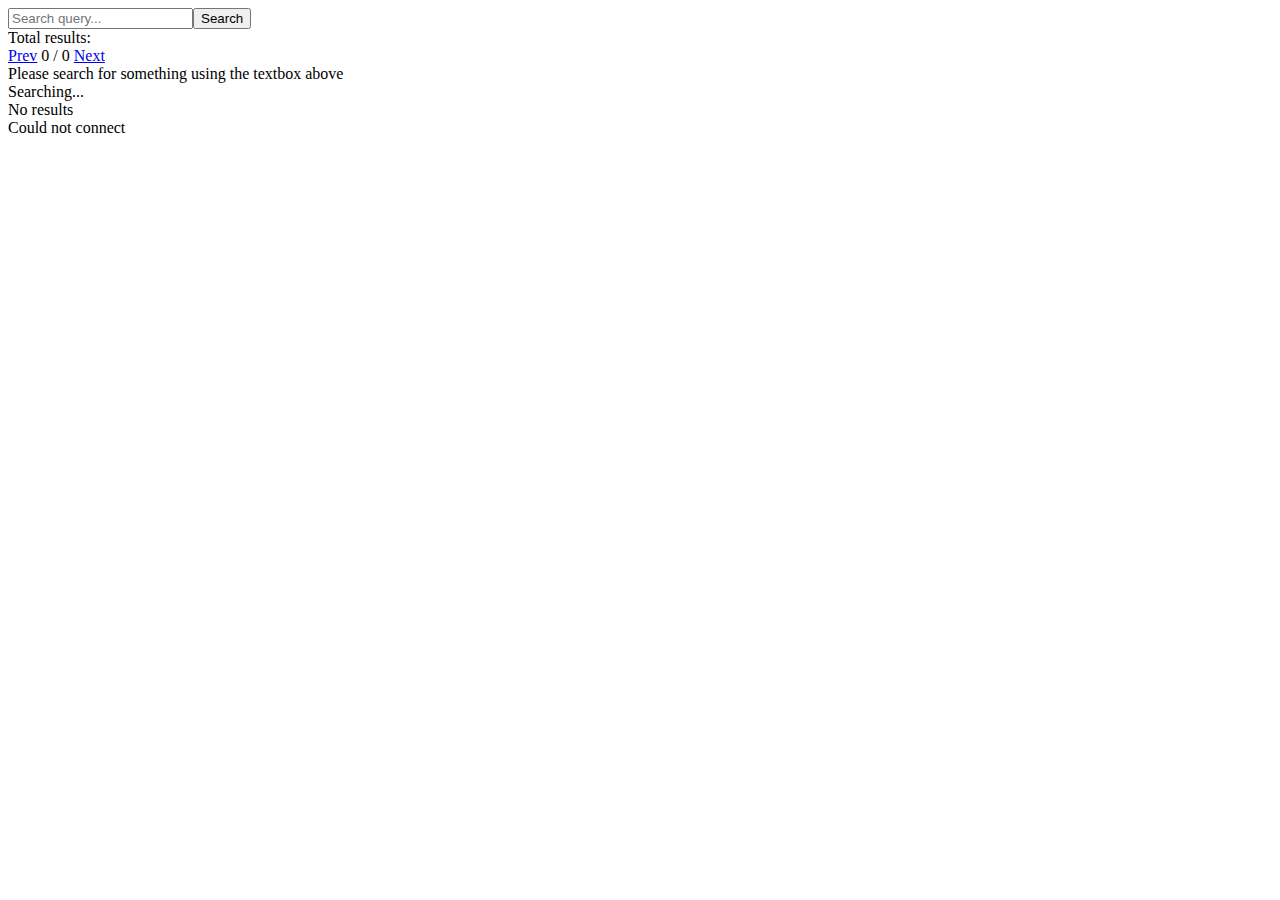
==== index.html @ 2d11f75e "renaming search.html to index.html" ====
<!DOCTYPE html>
<html>
	<head>
		<title>Twitch Search</title>
		<link rel="stylesheet" type="text/css" href="search.css"/>
	</head>
	<body>
		<div id="container">
			<header id = "main-header">
				<form id="twitch-search">
					<input type="text" placeholder="Search query..." "name="twitch-search" id="twitch-search-text" /><input type="submit" value="Search" />
				</form>
			</header>
			<section>
				<header id="search-header">
					<span id="total-results-container">Total results: <span id="total-results"></span></span>
					<nav id="search-page-nav">
						<a id="page-prev" href="#">Prev</a>
						<span id="page-count">0</span> / <span id="page-total">0</span>
						<a id="page-next" href="#">Next</a>
					</nav>
				</header>
				<div id="search-pre">Please search for something using the textbox above</div>
				<div id="searching">Searching...</div>
				<div id="search-no-result">No results</div>
				<div id="search-could-not-connect">Could not connect</div>
				<ul id="twitch-streams">
				</ul>
			</section>
			<script type="text/javascript" src="search.js"></script>
		</div>
	</body>
</html>
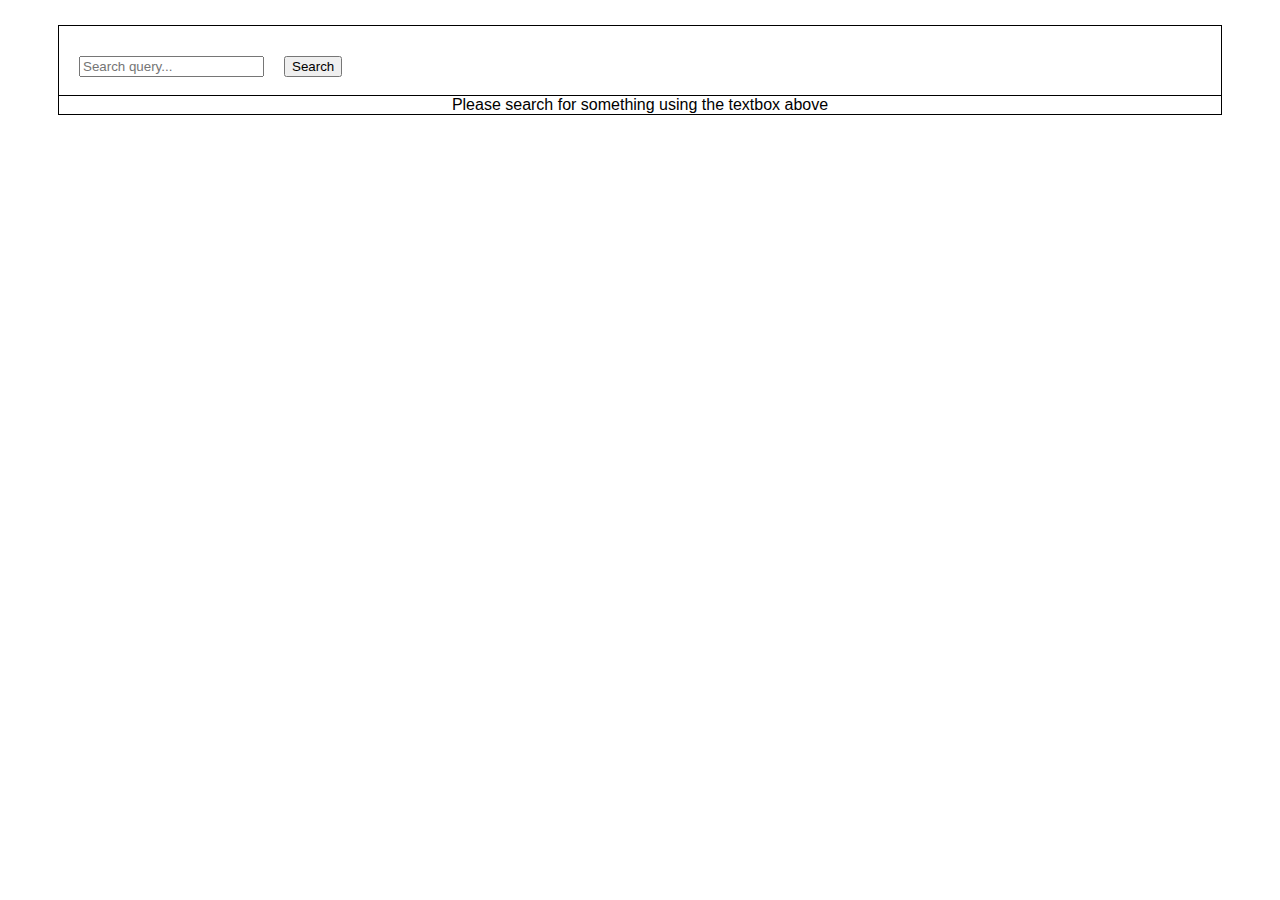
==== commit c713089a: "forgot header for responsive design so it'll look nice on mobile" ====
--- a/index.html
+++ b/index.html
@@ -2,7 +2,8 @@
 <html>
 	<head>
 		<title>Twitch Search</title>
-		<link rel="stylesheet" type="text/css" href="search.css"/>
+		<link rel="stylesheet" type="text/css" href="css/search.css"/>
+		<meta name="viewport" content="width=device-width, initial-scale=1">
 	</head>
 	<body>
 		<div id="container">
@@ -27,7 +28,7 @@
 				<ul id="twitch-streams">
 				</ul>
 			</section>
-			<script type="text/javascript" src="search.js"></script>
+			<script type="text/javascript" src="js/search.js"></script>
 		</div>
 	</body>
 </html>--- a/css/search.css
+++ b/css/search.css
@@ -0,0 +1,100 @@
+body{
+	font-family: "Helvetica Neue", Helvetica, Arial, "Lucida Grande", sans-serif; 
+}
+
+#container{
+	margin: 25px 50px auto;
+	border: 1px solid #000;
+	min-width: 405px;
+}
+
+#main-header{
+	height: 40px;
+	border-bottom: 1px solid #000;
+	display: block;
+	box-sizing: border-box;
+}
+
+#search-header, #searching, #search-no-result, #twitch-streams, #search-could-not-connect{
+	display: none;
+}
+
+#search-header{
+	overflow: hidden;
+}
+
+#total-results-container{
+	margin-top: 5px;
+	margin-left: 10px;
+	float: left;
+}
+
+#search-page-nav{
+	float: right;
+	margin-right: 10px;
+}
+
+#twitch-search{
+	display: block;
+	margin: 30px 10px 10px;
+}
+
+#twitch-search > input{
+	margin: 0 10px;
+}
+
+#twitch-streams{
+	list-style: none;
+}
+
+#twitch-streams > li{
+	cursor: pointer;
+	margin: 10px 0;
+}
+
+#twitch-streams > li > div.stream-thumb{
+	display: inline-block;
+	vertical-align: top;
+	width: 320px;
+	height: 180px;
+}
+
+#twitch-streams > li > div.stream-content{
+	display: inline-block;
+	vertical-align: top;
+	margin: 0 10px;
+	width: 320px;
+}
+
+#twitch-streams > li > div.stream-content > h1{
+	margin: 0;
+}
+
+#twitch-streams > li > div.stream-content > div, #twitch-streams > li > div.stream-content > p{
+	margin: 5px 0 0;
+}
+
+@media screen and (max-width: 920px) {
+	#container{
+		width: 405px;
+		margin: 0 auto;
+	}
+}
+
+#search-pre, #searching, #search-no-result, #search-could-not-connect{
+	margin: 0 auto;
+	text-align: center;
+}
+
+#page-prev, #page-next{
+	background: url('img/sprite.png') no-repeat scroll 0 2px;
+	display: inline-block;
+    overflow: hidden;
+    width: 0;
+    height: 14px;
+    padding-left: 10px;
+}
+
+#page-next{
+	background-position: -13px 2px;
+}